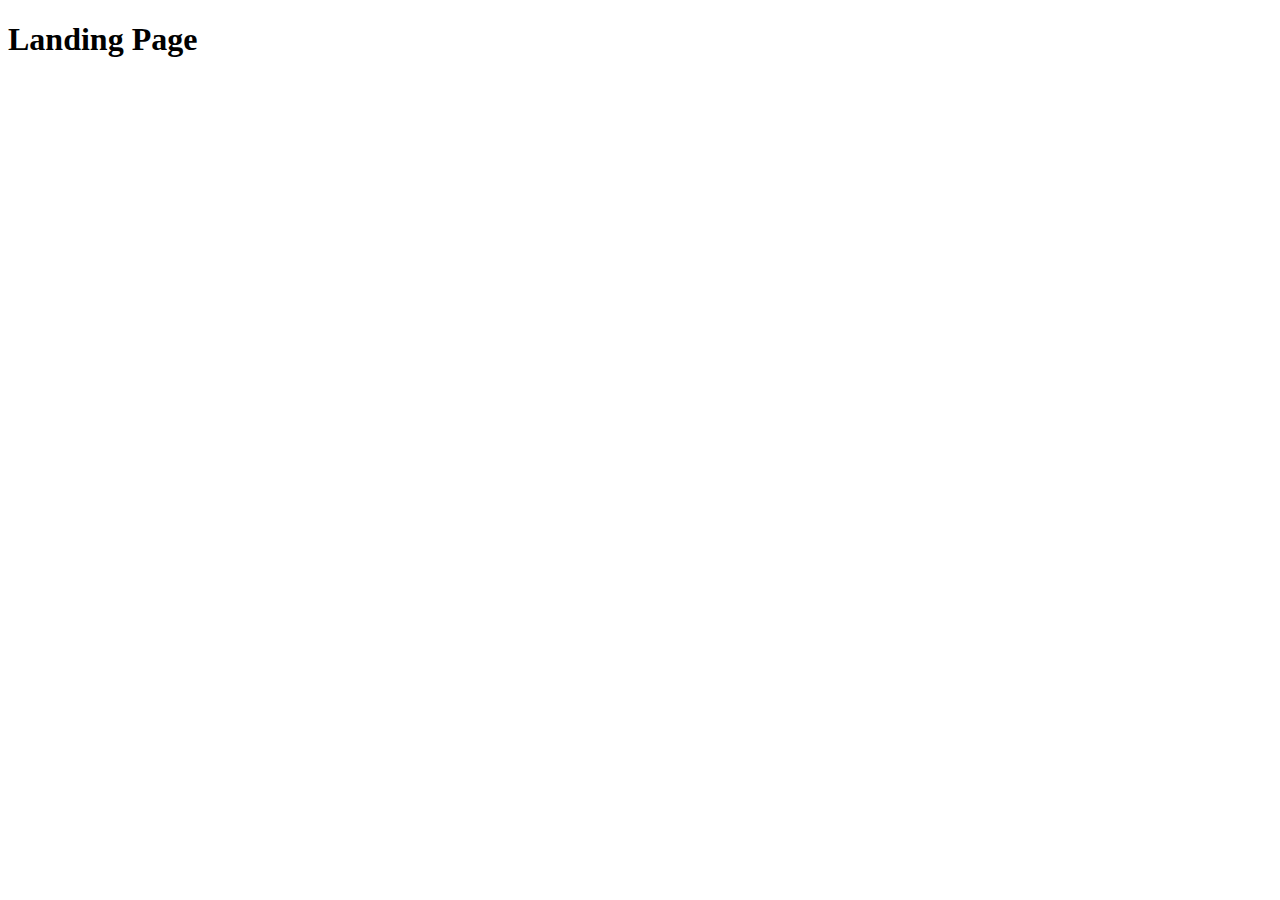
==== index.html @ 70127c5c "main styling added to pages" ====
<!DOCTYPE html>
<html lang="en">
  <head>
    <meta charset="UTF-8" />
    <meta http-equiv="X-UA-Compatible" content="IE=edge" />
    <meta name="viewport" content="width=device-width, initial-scale=1.0" />
    <link rel="stylesheet" href="style.css" />
    <title>Instaham</title>
  </head>
  <body>
    <main>
      <h1>Landing Page</h1>
      <div class="landingIMG"></div>
      <div class="login-box"></div>
    </main>
    <footer></footer>
    <script src="script.js"></script>
  </body>
</html>
---- style.css ----
* {
  background-color: white;
  font-family: Dscript;
}
@font-face {
  font-family: Dscript;
  src: url(DancingScript-VariableFont_wght.ttf);
}
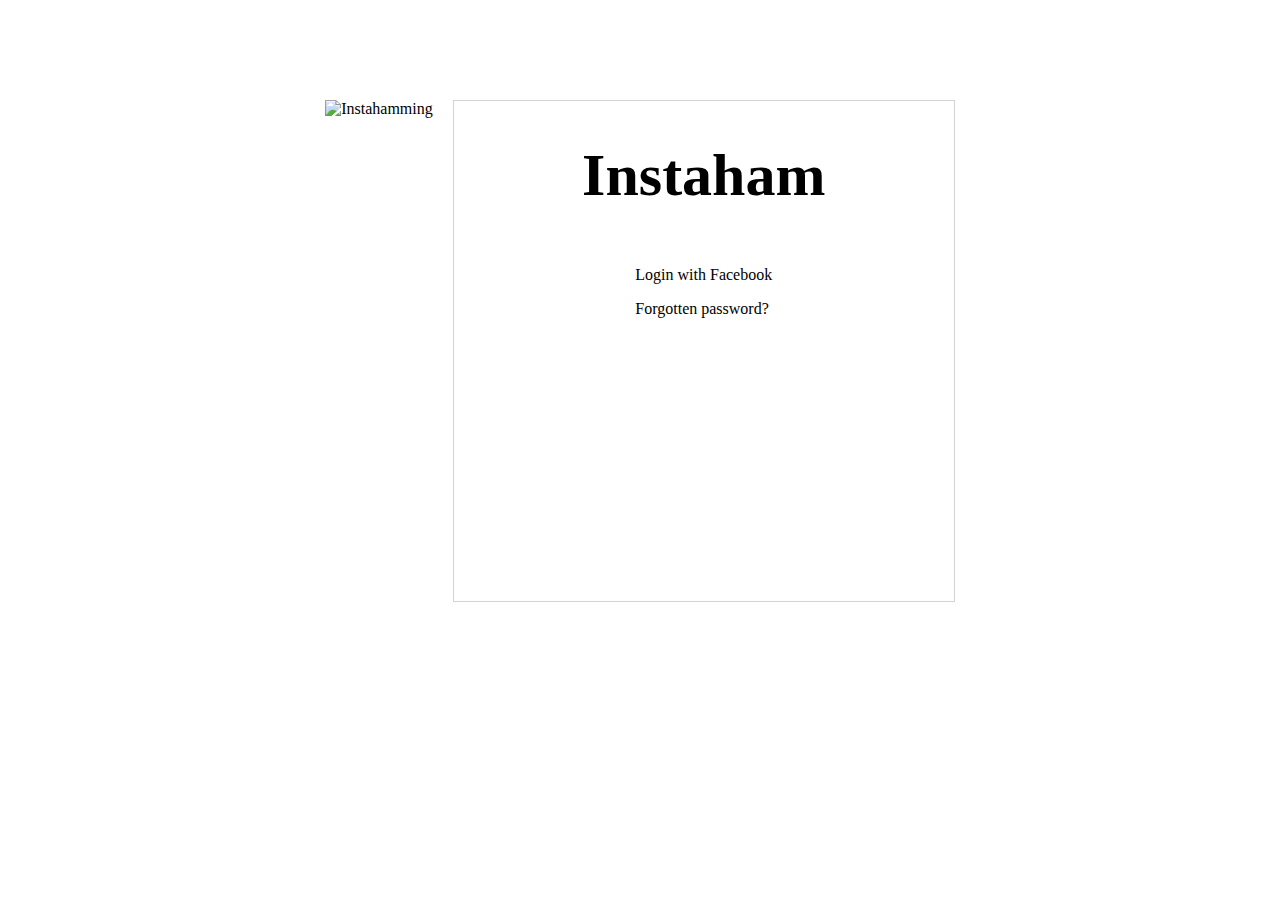
==== commit 63819f65: "added images text and login box to landing page" ====
--- a/index.html
+++ b/index.html
@@ -8,10 +8,22 @@
     <title>Instaham</title>
   </head>
   <body>
+    <header></header>
     <main>
-      <h1>Landing Page</h1>
-      <div class="landingIMG"></div>
-      <div class="login-box"></div>
+      <div>
+        <img class="landingIMG" alt="Instahamming" src="Untitled design.png" />
+      </div>
+      <div class="login-box">
+        <h1><strong>Instaham</strong></h1>
+        <div class="loginput"></div>
+        <div class="passinput"></div>
+        <div class="logbutton"></div>
+        <div class="orline"></div>
+        <div>
+          <p>Login with Facebook</p>
+          <p>Forgotten password?</p>
+        </div>
+      </div>
     </main>
     <footer></footer>
     <script src="script.js"></script>
--- a/style.css
+++ b/style.css
@@ -6,3 +6,36 @@
   font-family: Dscript;
   src: url(DancingScript-VariableFont_wght.ttf);
 }
+
+main {
+  display: flex;
+  flex-flow: row;
+  justify-content: center;
+}
+
+footer {
+}
+
+.login-box {
+  display: flex;
+  flex-flow: column;
+  align-items: center;
+  width: 500px;
+  height: 500px;
+  border: 1px solid lightgrey;
+}
+
+.landingIMG {
+  width: 500px;
+  height: 500px;
+  margin-right: 20px;
+}
+
+h1 {
+  margin-top: 40px;
+  font-size: 60px;
+}
+
+header {
+  margin-bottom: 100px;
+}
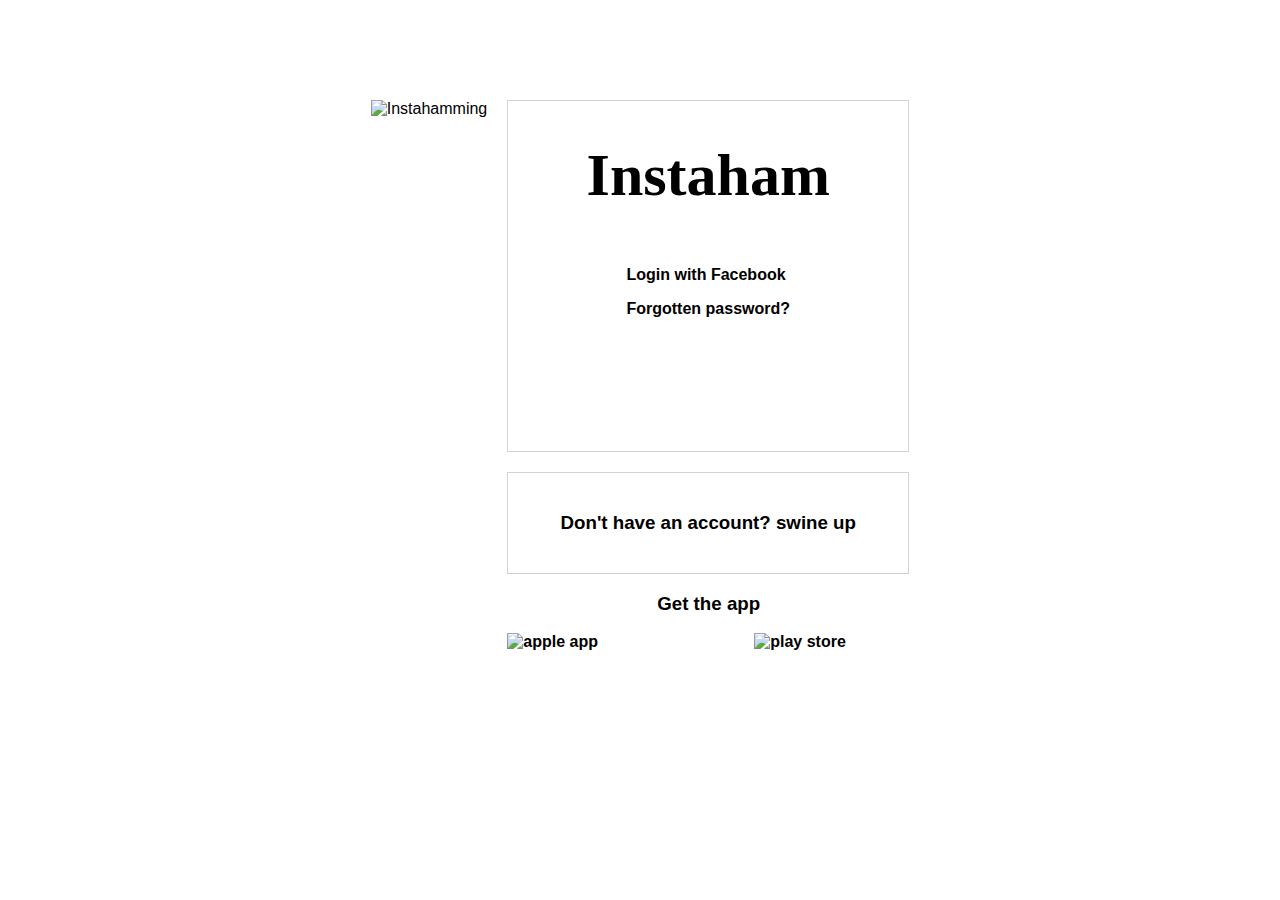
==== commit 0fe17bad: "added more login elements and images with formatting and styling" ====
--- a/index.html
+++ b/index.html
@@ -13,15 +13,25 @@
       <div>
         <img class="landingIMG" alt="Instahamming" src="Untitled design.png" />
       </div>
-      <div class="login-box">
-        <h1><strong>Instaham</strong></h1>
-        <div class="loginput"></div>
-        <div class="passinput"></div>
-        <div class="logbutton"></div>
-        <div class="orline"></div>
-        <div>
-          <p>Login with Facebook</p>
-          <p>Forgotten password?</p>
+      <div class="userinput">
+        <div class="login-box">
+          <h1><b>Instaham<b></h1>
+          <div class="loginput"></div>
+          <div class="passinput"></div>
+          <div class="logbutton"></div>
+          <div class="orline"></div>
+          <div>
+            <p>Login with Facebook</p>
+            <p>Forgotten password?</p>
+          </div>
+        </div>
+        <div class="noaccbox">
+          <h3>Don't have an account? swine up</h3>
+        </div>
+        <div class="getapp">
+          <h3 id="h3noacc">Get the app</h3>
+          <img class="appIMG" alt="apple app" src="app store.png"/>
+          <img class="appIMG" alt="play store" src="playstore.png"/>
         </div>
       </div>
     </main>
--- a/style.css
+++ b/style.css
@@ -1,6 +1,5 @@
 * {
   background-color: white;
-  font-family: Dscript;
 }
 @font-face {
   font-family: Dscript;
@@ -8,6 +7,7 @@
 }
 
 main {
+  font-family: Arial, Helvetica, sans-serif;
   display: flex;
   flex-flow: row;
   justify-content: center;
@@ -17,11 +17,12 @@
 }
 
 .login-box {
+  margin-bottom: 20px;
   display: flex;
   flex-flow: column;
   align-items: center;
-  width: 500px;
-  height: 500px;
+  width: 400px;
+  height: 350px;
   border: 1px solid lightgrey;
 }
 
@@ -32,10 +33,40 @@
 }
 
 h1 {
+  font-family: Dscript;
   margin-top: 40px;
   font-size: 60px;
+}
+
+#h3noacc {
+  margin-left: 150px;
+  margin-right: 100px;
 }
 
 header {
   margin-bottom: 100px;
 }
+
+.noaccbox {
+  display: flex;
+  flex-flow: column;
+  align-items: center;
+  justify-content: center;
+  width: 400px;
+  height: 100px;
+  border: 1px solid lightgrey;
+}
+
+.appIMG {
+  width: 153px;
+  height: 45px;
+}
+
+.getapp {
+  width: 400px;
+  display: flex;
+  flex-direction: row;
+  flex-wrap: wrap;
+  justify-items: center;
+  justify-content: space-between;
+}
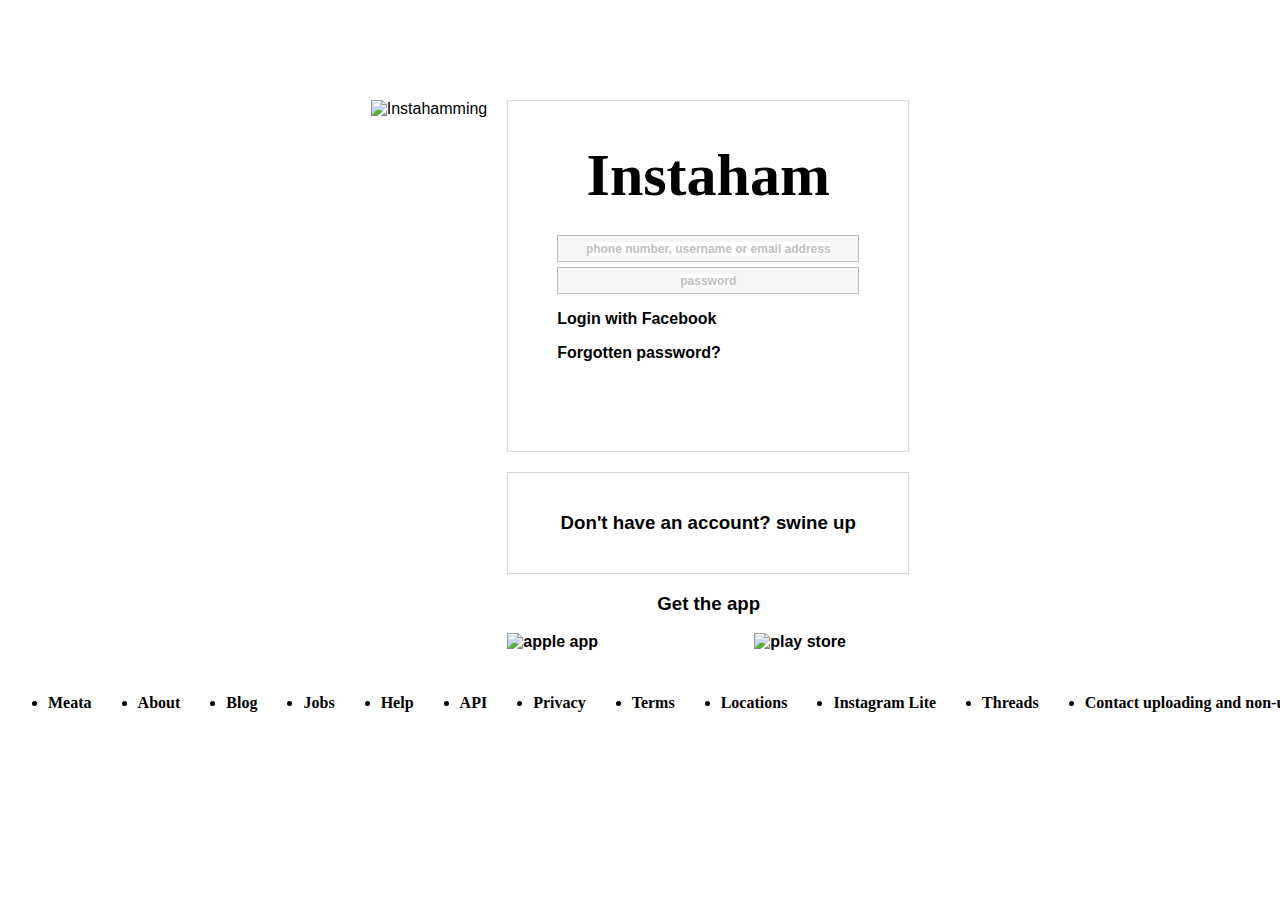
==== commit 51fc9a4d: "added footer" ====
--- a/index.html
+++ b/index.html
@@ -5,6 +5,7 @@
     <meta http-equiv="X-UA-Compatible" content="IE=edge" />
     <meta name="viewport" content="width=device-width, initial-scale=1.0" />
     <link rel="stylesheet" href="style.css" />
+    <link rel="icon" type="image/x-icon" href="hamicon.png">
     <title>Instaham</title>
   </head>
   <body>
@@ -16,8 +17,13 @@
       <div class="userinput">
         <div class="login-box">
           <h1><b>Instaham<b></h1>
-          <div class="loginput"></div>
-          <div class="passinput"></div>
+          <div class="boxinput">
+            <p>phone number, username or email address</p>
+          </div>
+          <div class="boxinput">
+            <p>password</p>
+          </div>
+          
           <div class="logbutton"></div>
           <div class="orline"></div>
           <div>
@@ -35,7 +41,22 @@
         </div>
       </div>
     </main>
-    <footer></footer>
+    <footer>
+      <ul class="footer">
+        <li>Meata</li>
+      <li>About</li>
+    <li>Blog</li>
+  <li>Jobs</li>
+<li>Help</li>
+<li>API</li>
+<li>Privacy</li>
+<li>Terms</li>
+<li>Locations</li>
+<li>Instagram Lite</li>
+<li>Threads</li>
+<li>Contact uploading and non-users</li>
+      </ul>
+    </footer>
     <script src="script.js"></script>
   </body>
 </html>
--- a/style.css
+++ b/style.css
@@ -13,7 +13,13 @@
   justify-content: center;
 }
 
-footer {
+.footer {
+  width: 100%;
+  display: flex;
+  flex-direction: row;
+  flex-wrap: wrap;
+  align-items: center;
+  justify-content: space-between;
 }
 
 .login-box {
@@ -35,6 +41,7 @@
 h1 {
   font-family: Dscript;
   margin-top: 40px;
+  margin-bottom: 20px;
   font-size: 60px;
 }
 
@@ -70,3 +77,17 @@
   justify-items: center;
   justify-content: space-between;
 }
+
+.boxinput {
+  display: flex;
+  width: 300px;
+  height: 25px;
+  margin-bottom: 5px;
+  margin-top: 5px;
+  border: 0.5px solid silver;
+  background-color: whitesmoke;
+  color: silver;
+  font-size: 12px;
+  justify-content: center;
+  align-items: center;
+}
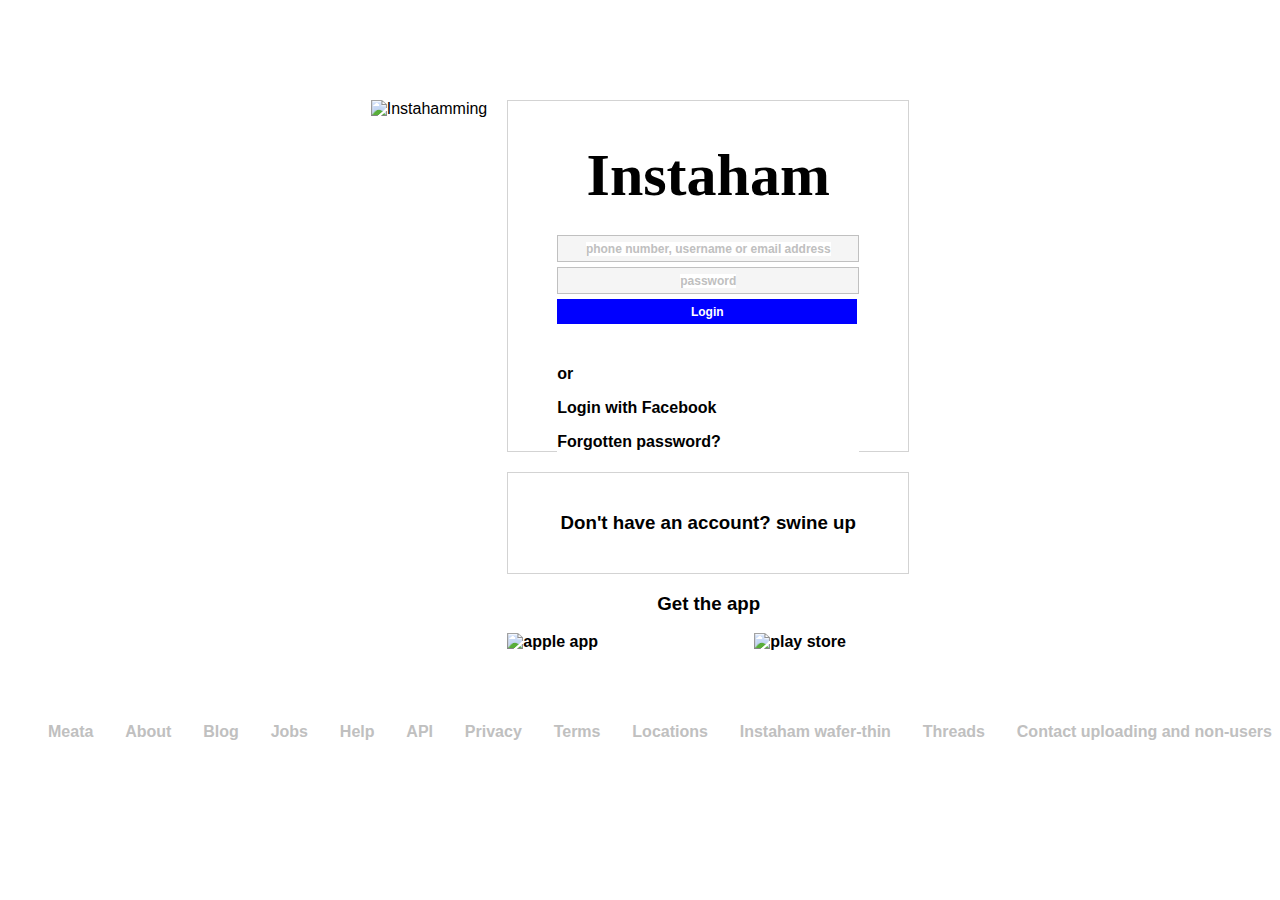
==== commit 59835f10: "style and formatting tweaks to login button and footer" ====
--- a/index.html
+++ b/index.html
@@ -23,10 +23,12 @@
           <div class="boxinput">
             <p>password</p>
           </div>
-          
-          <div class="logbutton"></div>
+          <div class="logbutton ">
+            Login
+          </div>
           <div class="orline"></div>
           <div>
+            <p>or</p>
             <p>Login with Facebook</p>
             <p>Forgotten password?</p>
           </div>
@@ -52,7 +54,7 @@
 <li>Privacy</li>
 <li>Terms</li>
 <li>Locations</li>
-<li>Instagram Lite</li>
+<li>Instaham wafer-thin</li>
 <li>Threads</li>
 <li>Contact uploading and non-users</li>
       </ul>
--- a/style.css
+++ b/style.css
@@ -14,12 +14,18 @@
 }
 
 .footer {
-  width: 100%;
+  width: 80%%;
+  height: 75px;
   display: flex;
   flex-direction: row;
   flex-wrap: wrap;
   align-items: center;
   justify-content: space-between;
+  justify-items: center;
+  color: silver;
+  font-size: 100%;
+  font-family: Arial, Helvetica, sans-serif;
+  list-style-type: none;
 }
 
 .login-box {
@@ -91,3 +97,29 @@
   justify-content: center;
   align-items: center;
 }
+
+.logbutton {
+  max-width: 300px;
+  height: 25px;
+  width: auto;
+  background-color: blue;
+  color: white;
+  font-size: 12px;
+  display: flex;
+  flex-direction: row;
+  align-items: center;
+  justify-content: center;
+}
+
+.orline {
+  max-width: 300px;
+  height: 25px;
+  width: auto;
+
+  color: white;
+  font-size: 12px;
+  display: flex;
+  flex-direction: row;
+  align-items: center;
+  justify-content: center;
+}
